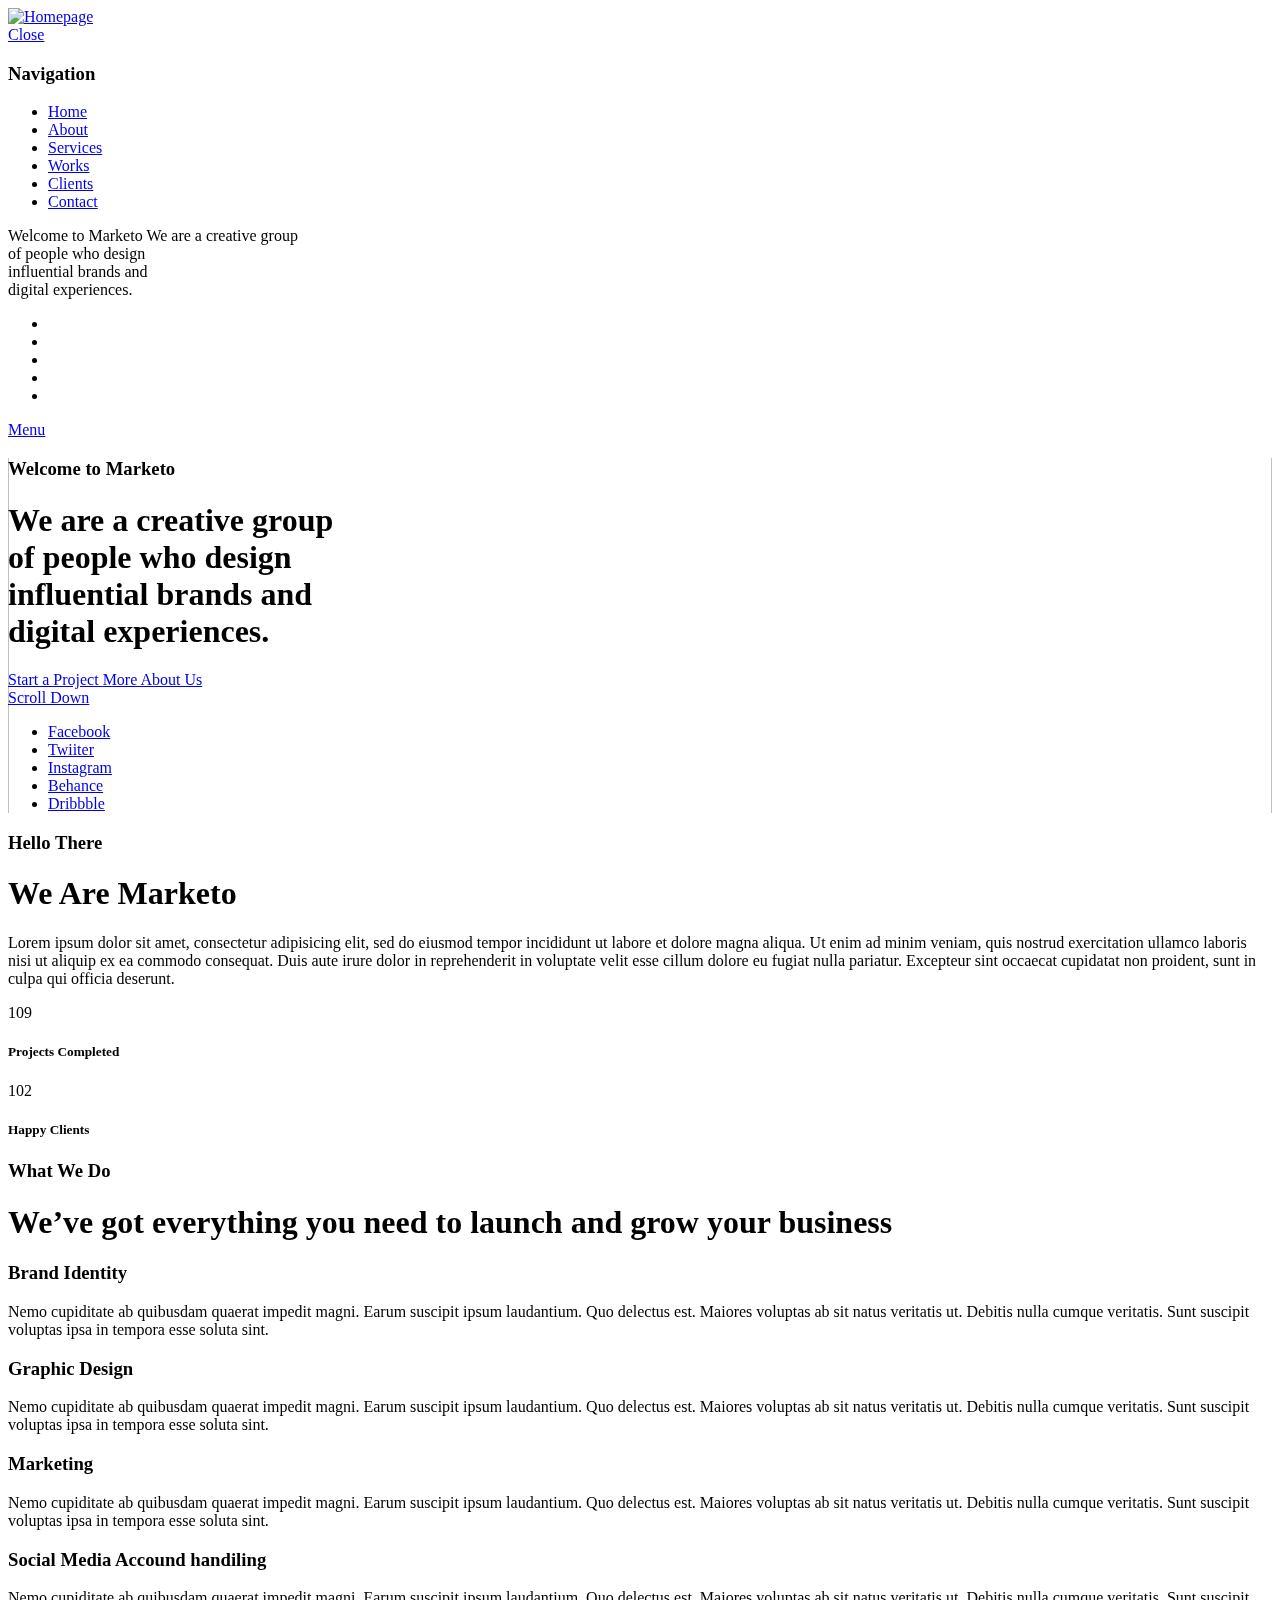
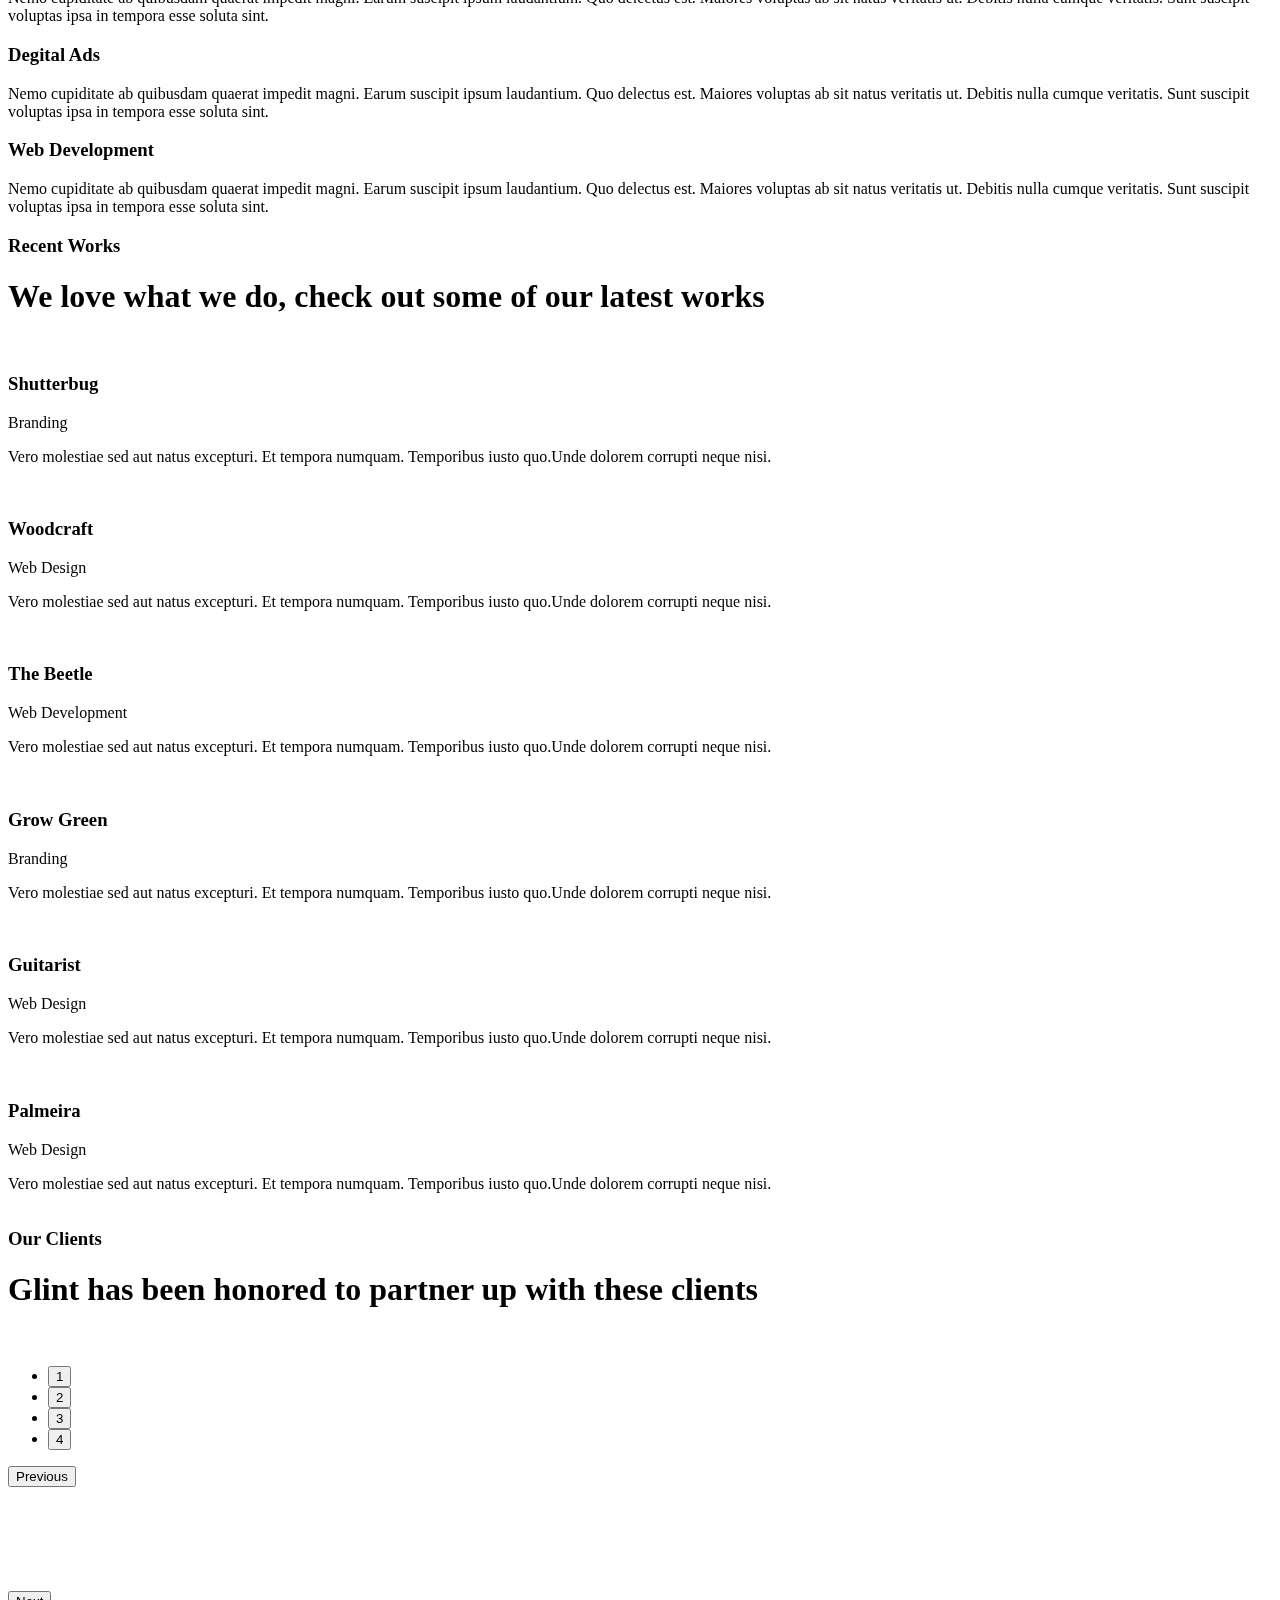
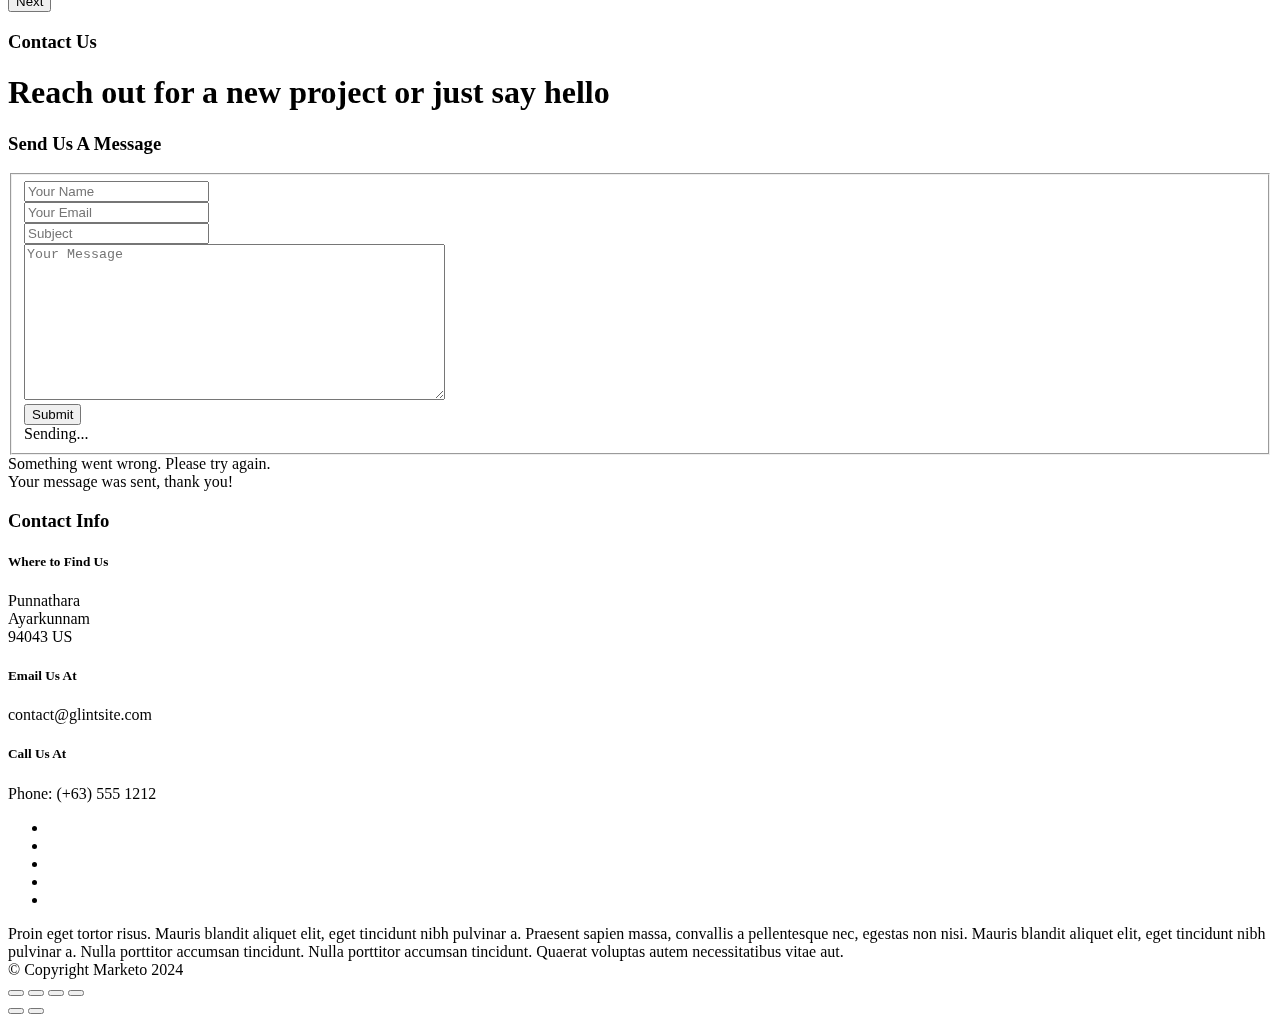
==== index.html @ 06c380e9 "Add files via upload" ====
<!DOCTYPE html>
<!--[if lt IE 9 ]><html class="no-js oldie" lang="en"> <![endif]-->
<!--[if IE 9 ]><html class="no-js oldie ie9" lang="en"> <![endif]-->
<!--[if (gte IE 9)|!(IE)]><!-->
<html class="no-js" lang="en">
<!--<![endif]-->

<head>

    <!--- basic page needs
    ================================================== -->
    <meta charset="utf-8">
    <title>Marketo</title>
    <meta name="description" content="">
    <meta name="author" content="">

    <!-- mobile specific metas
    ================================================== -->
    <meta name="viewport" content="width=device-width, initial-scale=1">

    <!-- CSS
    ================================================== -->
    <link rel="stylesheet" href="css/base.css">
    <link rel="stylesheet" href="css/vendor.css">
    <link rel="stylesheet" href="css/main.css">

    <!-- script
    ================================================== -->
    <script src="js/modernizr.js"></script>
    <script src="js/pace.min.js"></script>

    <!-- favicons
    ================================================== -->
    <link rel="shortcut icon" href="favicon.ico" type="image/x-icon">
    <link rel="icon" href="favicon.ico" type="image/x-icon">

</head>

<body id="top">

    <!-- header
    ================================================== -->
    <header class="s-header">

        <div class="header-logo">
            <a class="site-logo" href="index.html">
                <img src="images/logo.png" alt="Homepage">
            </a>
        </div>

        <nav class="header-nav">

            <a href="#0" class="header-nav__close" title="close"><span>Close</span></a>

            <div class="header-nav__content">
                <h3>Navigation</h3>
                
                <ul class="header-nav__list">
                    <li class="current"><a class="smoothscroll"  href="#home" title="home">Home</a></li>
                    <li><a class="smoothscroll"  href="#about" title="about">About</a></li>
                    <li><a class="smoothscroll"  href="#services" title="services">Services</a></li>
                    <li><a class="smoothscroll"  href="#works" title="works">Works</a></li>
                    <li><a class="smoothscroll"  href="#clients" title="clients">Clients</a></li>
                    <li><a class="smoothscroll"  href="#contact" title="contact">Contact</a></li>
                </ul>
    
                <p>Welcome to Marketo  We are a creative group <br>
                    of people who design <br>
                    influential brands and <br>
                    digital experiences.</p>
    
                <ul class="header-nav__social">
                    <li>
                        <a href="https://www.instagram.com/marketo_flyfox/" target="_blank"><i class="fa fa-facebook"></i></a>
                    </li>
                    <li>
                        <a href="https://www.instagram.com/marketo_flyfox/" target="_blank"><i class="fa fa-twitter"></i></a>
                    </li>
                    <li>
                        <a href="https://www.instagram.com/marketo_flyfox/" target="_blank"><i class="fa fa-instagram"></i></a>
                    </li>
                    <li>
                        <a href="https://www.instagram.com/marketo_flyfox/" target="_blank"><i class="fa fa-behance"></i></a>
                    </li>
                    <li>
                        <a href="https://www.instagram.com/marketo_flyfox/" target="_blank"><i class="fa fa-dribbble"></i></a>
                    </li>
                </ul>

            </div> <!-- end header-nav__content -->

        </nav>  <!-- end header-nav -->

        <a class="header-menu-toggle" href="#0">
            <span class="header-menu-text">Menu</span>
            <span class="header-menu-icon"></span>
        </a>

    </header> <!-- end s-header -->


    <!-- home
    ================================================== -->
    <section id="home" class="s-home target-section" data-parallax="scroll" data-image-src="images/hero-bg.jpg" data-natural-width=3000 data-natural-height=2000 data-position-y=center>

        <div class="overlay"></div>
        <div class="shadow-overlay"></div>

        <div class="home-content">

            <div class="row home-content__main">

                <h3>Welcome to Marketo</h3>

                <h1>
                    We are a creative group <br>
                    of people who design <br>
                    influential brands and <br>
                    digital experiences.
                </h1>

                <div class="home-content__buttons">
                    <a href="#contact" class="smoothscroll btn btn--stroke">
                        Start a Project
                    </a>
                    <a href="#about" class="smoothscroll btn btn--stroke">
                        More About Us
                    </a>
                </div>

            </div>

            <div class="home-content__scroll">
                <a href="#about" class="scroll-link smoothscroll">
                    <span>Scroll Down</span>
                </a>
            </div>

            <div class="home-content__line"></div>

        </div> <!-- end home-content -->


        <ul class="home-social">
            <li>
                <a href="https://www.instagram.com/marketo_flyfox/" target="_blank"><i class="fa fa-facebook" aria-hidden="true"></i><span>Facebook</span></a>
            </li>
            <li>
                <a href="https://www.instagram.com/marketo_flyfox/" target="_blank"><i class="fa fa-twitter" aria-hidden="true"></i><span>Twiiter</span></a>
            </li>
            <li>
                <a href="https://www.instagram.com/marketo_flyfox/" target="_blank"><i class="fa fa-instagram" aria-hidden="true"></i><span>Instagram</span></a>
            </li>
            <li>
                <a href="https://www.instagram.com/marketo_flyfox/" target="_blank"><i class="fa fa-behance" aria-hidden="true"></i><span>Behance</span></a>
            </li>
            <li>
                <a href="https://www.instagram.com/marketo_flyfox/" target="_blank"><i class="fa fa-dribbble" aria-hidden="true"></i><span>Dribbble</span></a>
            </li>
        </ul> 
        <!-- end home-social -->

    </section> <!-- end s-home -->


    <!-- about
    ================================================== -->
    <section id='about' class="s-about">

        <div class="row section-header has-bottom-sep" data-aos="fade-up">
            <div class="col-full">
                <h3 class="subhead subhead--dark">Hello There</h3>
                <h1 class="display-1 display-1--light">We Are Marketo</h1>
            </div>
        </div> <!-- end section-header -->

        <div class="row about-desc" data-aos="fade-up">
            <div class="col-full">
                <p>
                Lorem ipsum dolor sit amet, consectetur adipisicing elit, 
                sed do eiusmod tempor incididunt ut labore et dolore magna aliqua. 
                Ut enim ad minim veniam, quis nostrud exercitation ullamco laboris nisi 
                ut aliquip ex ea commodo consequat. Duis aute irure dolor in reprehenderit 
                in voluptate velit esse cillum dolore eu fugiat nulla pariatur. Excepteur 
                sint occaecat cupidatat non proident, sunt in culpa qui officia deserunt. 
                </p>
            </div>
        </div> <!-- end about-desc -->

        <div class="row about-stats stats block-1-4 block-m-1-2 block-mob-full" data-aos="fade-up">
                
            <!--<div class="col-block stats__col ">
                <div class="stats__count">127</div>
                <h5>Awards Received</h5>
            </div>
            <div class="col-block stats__col">
                <div class="stats__count">1505</div>
                <h5>Cups of Coffee</h5>
            </div>-->
            <div class="col-block stats__col">
                <div class="stats__count">109</div>
                <h5>Projects Completed</h5>
            </div>
            <div class="col-block stats__col">
                <div class="stats__count">102</div>
                <h5>Happy Clients</h5> 
            </div>

        </div> <!-- end about-stats -->

        <div class="about__line"></div>

    </section> <!-- end s-about -->


    <!-- services
    ================================================== -->
    <section id='services' class="s-services">

        <div class="row section-header has-bottom-sep" data-aos="fade-up">
            <div class="col-full">
                <h3 class="subhead">What We Do</h3>
                <h1 class="display-2">We’ve got everything you need to launch and grow your business</h1>
            </div>
        </div> <!-- end section-header -->

        <div class="row services-list block-1-2 block-tab-full">

            <div class="col-block service-item" data-aos="fade-up">
                <div class="service-icon">
                    <i class="icon-paint-brush"></i>
                </div>
                <div class="service-text">
                    <h3 class="h2">Brand Identity</h3>
                    <p>Nemo cupiditate ab quibusdam quaerat impedit magni. Earum suscipit ipsum laudantium. 
                    Quo delectus est. Maiores voluptas ab sit natus veritatis ut. Debitis nulla cumque veritatis.
                    Sunt suscipit voluptas ipsa in tempora esse soluta sint.
                    </p>
                </div>
            </div>

            <div class="col-block service-item" data-aos="fade-up">
                <div class="service-icon">
                    <i class="icon-group"></i>
                </div>
                <div class="service-text">
                    <h3 class="h2">Graphic Design</h3>
                    <p>Nemo cupiditate ab quibusdam quaerat impedit magni. Earum suscipit ipsum laudantium. 
                    Quo delectus est. Maiores voluptas ab sit natus veritatis ut. Debitis nulla cumque veritatis.
                    Sunt suscipit voluptas ipsa in tempora esse soluta sint.
                    </p>
                </div>
            </div>

            <div class="col-block service-item" data-aos="fade-up">
                <div class="service-icon">
                    <i class="icon-megaphone"></i>
                </div>  
                <div class="service-text">
                    <h3 class="h2">Marketing</h3>
                    <p>Nemo cupiditate ab quibusdam quaerat impedit magni. Earum suscipit ipsum laudantium. 
                    Quo delectus est. Maiores voluptas ab sit natus veritatis ut. Debitis nulla cumque veritatis.
                    Sunt suscipit voluptas ipsa in tempora esse soluta sint.
                    </p>
                </div>
            </div>

            <div class="col-block service-item" data-aos="fade-up">
                <div class="service-icon">
                    <i class="icon-earth"></i>
                </div>
                <div class="service-text">
                    <h3 class="h2">Social Media Accound handiling</h3>
                    <p>Nemo cupiditate ab quibusdam quaerat impedit magni. Earum suscipit ipsum laudantium. 
                    Quo delectus est. Maiores voluptas ab sit natus veritatis ut. Debitis nulla cumque veritatis.
                    Sunt suscipit voluptas ipsa in tempora esse soluta sint.
                    </p>
                </div>
            </div>

            <div class="col-block service-item" data-aos="fade-up">
                <div class="service-icon">
                    <i class="icon-cube"></i>
                </div>
                <div class="service-text">
                    <h3 class="h2">Degital Ads</h3>
                    <p>Nemo cupiditate ab quibusdam quaerat impedit magni. Earum suscipit ipsum laudantium. 
                    Quo delectus est. Maiores voluptas ab sit natus veritatis ut. Debitis nulla cumque veritatis.
                    Sunt suscipit voluptas ipsa in tempora esse soluta sint.
                    </p>
                </div>
            </div>
    
            <div class="col-block service-item" data-aos="fade-up">
                <div class="service-icon"><i class="icon-lego-block"></i></div>
                <div class="service-text">
                    <h3 class="h2">Web Development</h3>
                    <p>Nemo cupiditate ab quibusdam quaerat impedit magni. Earum suscipit ipsum laudantium. 
                    Quo delectus est. Maiores voluptas ab sit natus veritatis ut. Debitis nulla cumque veritatis.
                    Sunt suscipit voluptas ipsa in tempora esse soluta sint.
                    </p>
                </div>
            </div>

        </div> <!-- end services-list -->

    </section> <!-- end s-services -->


    <!-- works
    ================================================== -->
    <section id='works' class="s-works">

        <div class="intro-wrap">
                
            <div class="row section-header has-bottom-sep light-sep" data-aos="fade-up">
                <div class="col-full">
                    <h3 class="subhead">Recent Works</h3>
                    <h1 class="display-2 display-2--light">We love what we do, check out some of our latest works</h1>
                </div>
            </div> <!-- end section-header -->

        </div> <!-- end intro-wrap -->

        <div class="row works-content">
            <div class="col-full masonry-wrap">
                <div class="masonry">
    
                    <div class="masonry__brick" data-aos="fade-up">
                        <div class="item-folio">
                                
                            <div class="item-folio__thumb">
                                <a href="images/portfolio/gallery/g-shutterbug.jpg" class="thumb-link" title="Shutterbug" data-size="1050x700">
                                    <img src="images/portfolio/lady-shutterbug.jpg" 
                                         srcset="images/portfolio/lady-shutterbug.jpg 1x, images/portfolio/lady-shutterbug@2x.jpg 2x" alt="">
                                </a>
                            </div>
    
                            <div class="item-folio__text">
                                <h3 class="item-folio__title">
                                    Shutterbug
                                </h3>
                                <p class="item-folio__cat">
                                    Branding
                                </p>
                            </div>
    
                            <a href="https://www.behance.net/" class="item-folio__project-link" title="Project link">
                                <i class="icon-link"></i>
                            </a>
    
                            <div class="item-folio__caption">
                                <p>Vero molestiae sed aut natus excepturi. Et tempora numquam. Temporibus iusto quo.Unde dolorem corrupti neque nisi.</p>
                            </div>
    
                        </div>
                    </div> <!-- end masonry__brick -->

                    <div class="masonry__brick" data-aos="fade-up">
                        <div class="item-folio">
                                
                            <div class="item-folio__thumb">
                                <a href="images/portfolio/gallery/g-woodcraft.jpg" class="thumb-link" title="Woodcraft" data-size="1050x700">
                                    <img src="images/portfolio/woodcraft.jpg" 
                                         srcset="images/portfolio/woodcraft.jpg 1x, images/portfolio/woodcraft@2x.jpg 2x" alt="">
                                </a>
                            </div>
    
                            <div class="item-folio__text">
                                <h3 class="item-folio__title">
                                    Woodcraft
                                </h3>
                                <p class="item-folio__cat">
                                    Web Design
                                </p>
                            </div>
    
                            <a href="https://www.behance.net/" class="item-folio__project-link" title="Project link">
                                <i class="icon-link"></i>
                            </a>
    
                            <div class="item-folio__caption">
                                <p>Vero molestiae sed aut natus excepturi. Et tempora numquam. Temporibus iusto quo.Unde dolorem corrupti neque nisi.</p>
                            </div>
    
                        </div>
                    </div> <!-- end masonry__brick -->
    
                    <div class="masonry__brick" data-aos="fade-up">
                        <div class="item-folio">
                                
                            <div class="item-folio__thumb">
                                <a href="images/portfolio/gallery/g-beetle.jpg" class="thumb-link" title="The Beetle Car" data-size="1050x700">
                                    <img src="images/portfolio/the-beetle.jpg"
                                         srcset="images/portfolio/the-beetle.jpg 1x, images/portfolio/the-beetle@2x.jpg 2x" alt="">
                                </a>
                            </div>
    
                            <div class="item-folio__text">
                                <h3 class="item-folio__title">
                                    The Beetle
                                </h3>
                                <p class="item-folio__cat">
                                    Web Development
                                </p>
                            </div>
    
                            <a href="https://www.behance.net/" class="item-folio__project-link" title="Project link">
                                <i class="icon-link"></i>
                            </a>
    
                            <div class="item-folio__caption">
                                <p>Vero molestiae sed aut natus excepturi. Et tempora numquam. Temporibus iusto quo.Unde dolorem corrupti neque nisi.</p>
                            </div>
    
                        </div>
                    </div> <!-- end masonry__brick -->
    
                    <div class="masonry__brick" data-aos="fade-up">
                        <div class="item-folio">
                                
                            <div class="item-folio__thumb">
                                <a href="images/portfolio/gallery/g-grow-green.jpg" class="thumb-link" title="Grow Green" data-size="1050x700">
                                    <img src="images/portfolio/grow-green.jpg" 
                                         srcset="images/portfolio/grow-green.jpg 1x, images/portfolio/grow-green@2x.jpg 2x" alt="">
                                </a>
                            </div>
    
                            <div class="item-folio__text">
                                <h3 class="item-folio__title">
                                    Grow Green
                                </h3>
                                <p class="item-folio__cat">
                                    Branding
                                </p>
                            </div>
    
                            <a href="https://www.behance.net/" class="item-folio__project-link" title="Project link">
                                <i class="icon-link"></i>
                            </a>
    
                            <div class="item-folio__caption">
                                <p>Vero molestiae sed aut natus excepturi. Et tempora numquam. Temporibus iusto quo.Unde dolorem corrupti neque nisi.</p>
                            </div>
    
                        </div>
                    </div> <!-- end masonry__brick -->

                    <div class="masonry__brick" data-aos="fade-up">
                        <div class="item-folio">
                                
                            <div class="item-folio__thumb">
                                <a href="images/portfolio/gallery/g-guitarist.jpg" class="thumb-link" title="Guitarist" data-size="1050x700">
                                    <img src="images/portfolio/guitarist.jpg" 
                                         srcset="images/portfolio/guitarist.jpg 1x, images/portfolio/guitarist@2x.jpg 2x" alt="">
                                </a>
                            </div>
    
                            <div class="item-folio__text">
                                <h3 class="item-folio__title">
                                    Guitarist
                                </h3>
                                <p class="item-folio__cat">
                                    Web Design
                                </p>
                            </div>
    
                            <a href="https://www.behance.net/" class="item-folio__project-link" title="Project link">
                                <i class="icon-link"></i>
                            </a>
    
                            <div class="item-folio__caption">
                                <p>Vero molestiae sed aut natus excepturi. Et tempora numquam. Temporibus iusto quo.Unde dolorem corrupti neque nisi.</p>
                            </div>
    
                        </div>
                    </div> <!-- end masonry__brick -->
    
                    <div class="masonry__brick" data-aos="fade-up">
                        <div class="item-folio">
                                
                            <div class="item-folio__thumb">
                                <a href="images/portfolio/gallery/g-palmeira.jpg" class="thumb-link" title="Palmeira" data-size="1050x700">
                                    <img src="images/portfolio/palmeira.jpg"
                                         srcset="images/portfolio/palmeira.jpg 1x, images/portfolio/palmeira@2x.jpg 2x" alt="">
                                </a>
                            </div>
    
                            <div class="item-folio__text">
                                <h3 class="item-folio__title">
                                    Palmeira
                                </h3>
                                <p class="item-folio__cat">
                                    Web Design
                                </p>
                            </div>
    
                            <a href="https://www.behance.net/" class="item-folio__project-link" title="Project link">
                                <i class="icon-link"></i>
                            </a>
    
                            <div class="item-folio__caption">
                                <p>Vero molestiae sed aut natus excepturi. Et tempora numquam. Temporibus iusto quo.Unde dolorem corrupti neque nisi.</p>
                            </div>
    
                        </div>
                    </div> <!-- end masonry__brick -->

                </div> <!-- end masonry -->
            </div> <!-- end col-full -->
        </div> <!-- end works-content -->

    </section> <!-- end s-works -->


    <!-- clients
    ================================================== -->
    <section id="clients" class="s-clients">

        <div class="row section-header" data-aos="fade-up">
            <div class="col-full">
                <h3 class="subhead">Our Clients</h3>
                <h1 class="display-2">Glint has been honored to
                partner up with these clients</h1>
            </div>
        </div> <!-- end section-header -->

        <div class="row clients-outer" data-aos="fade-up">
            <div class="col-full">
                <div class="clients">
                    
                    <a href="#0" title="" class="clients__slide"><img src="images/clients/apple.png" /></a>
                    <a href="#0" title="" class="clients__slide"><img src="images/clients/atom.png" /></a>
                    <a href="#0" title="" class="clients__slide"><img src="images/clients/blackberry.png" /></a>
                    <a href="#0" title="" class="clients__slide"><img src="images/clients/dropbox.png" /></a>
                    <a href="#0" title="" class="clients__slide"><img src="images/clients/envato.png" /></a>
                    <a href="#0" title="" class="clients__slide"><img src="images/clients/firefox.png" /></a>
                    <a href="#0" title="" class="clients__slide"><img src="images/clients/joomla.png" /></a>
                    <a href="#0" title="" class="clients__slide"><img src="images/clients/magento.png" /></a>
                     
                </div> <!-- end clients -->
            </div> <!-- end col-full -->
        </div> <!-- end clients-outer -->

        <div class="row clients-testimonials" data-aos="fade-up">
            <div class="col-full">
                <div class="testimonials">

                    <div class="testimonials__slide">

                        <p>Qui ipsam temporibus quisquam vel. Maiores eos cumque distinctio nam accusantium ipsum. 
                        Laudantium quia consequatur molestias delectus culpa facere hic dolores aperiam. Accusantium quos qui praesentium corpori.
                        Excepturi nam cupiditate culpa doloremque deleniti repellat.</p>

                        <img src="images/avatars/user-01.jpg" alt="Author image" class="testimonials__avatar">
                        <div class="testimonials__info">
                            <span class="testimonials__name">Tim Cook</span> 
                            <span class="testimonials__pos">CEO, Apple</span>
                        </div>

                    </div>

                    <div class="testimonials__slide">
                        
                        <p>Excepturi nam cupiditate culpa doloremque deleniti repellat. Veniam quos repellat voluptas animi adipisci.
                        Nisi eaque consequatur. Quasi voluptas eius distinctio. Atque eos maxime. Qui ipsam temporibus quisquam vel.</p>

                        <img src="images/avatars/user-05.jpg" alt="Author image" class="testimonials__avatar">
                        <div class="testimonials__info">
                            <span class="testimonials__name">Sundar Pichai</span> 
                            <span class="testimonials__pos">CEO, Google</span>
                        </div>

                    </div>

                    <div class="testimonials__slide">
                        
                        <p>Repellat dignissimos libero. Qui sed at corrupti expedita voluptas odit. Nihil ea quia nesciunt. Ducimus aut sed ipsam.  
                        Autem eaque officia cum exercitationem sunt voluptatum accusamus. Quasi voluptas eius distinctio.</p>

                        <img src="images/avatars/user-02.jpg" alt="Author image" class="testimonials__avatar">
                        <div class="testimonials__info">
                            <span class="testimonials__name">Satya Nadella</span> 
                            <span class="testimonials__pos">CEO, Microsoft</span>
                        </div>

                    </div>

                </div><!-- end testimonials -->
                
            </div> <!-- end col-full -->
        </div> <!-- end client-testimonials -->

    </section> <!-- end s-clients -->


    <!-- contact
    ================================================== -->
    <section id="contact" class="s-contact">

        <div class="overlay"></div>
        <div class="contact__line"></div>

        <div class="row section-header" data-aos="fade-up">
            <div class="col-full">
                <h3 class="subhead">Contact Us</h3>
                <h1 class="display-2 display-2--light">Reach out for a new project or just say hello</h1>
            </div>
        </div>

        <div class="row contact-content" data-aos="fade-up">
            
            <div class="contact-primary">

                <h3 class="h6">Send Us A Message</h3>

                <form name="contactForm" id="contactForm" method="post" action="" novalidate="novalidate">
                    <fieldset>
    
                    <div class="form-field">
                        <input name="contactName" type="text" id="contactName" placeholder="Your Name" value="" minlength="2" required="" aria-required="true" class="full-width">
                    </div>
                    <div class="form-field">
                        <input name="contactEmail" type="email" id="contactEmail" placeholder="Your Email" value="" required="" aria-required="true" class="full-width">
                    </div>
                    <div class="form-field">
                        <input name="contactSubject" type="text" id="contactSubject" placeholder="Subject" value="" class="full-width">
                    </div>
                    <div class="form-field">
                        <textarea name="contactMessage" id="contactMessage" placeholder="Your Message" rows="10" cols="50" required="" aria-required="true" class="full-width"></textarea>
                    </div>
                    <div class="form-field">
                        <button class="full-width btn--primary">Submit</button>
                        <div class="submit-loader">
                            <div class="text-loader">Sending...</div>
                            <div class="s-loader">
                                <div class="bounce1"></div>
                                <div class="bounce2"></div>
                                <div class="bounce3"></div>
                            </div>
                        </div>
                    </div>
    
                    </fieldset>
                </form>

                <!-- contact-warning -->
                <div class="message-warning">
                    Something went wrong. Please try again.
                </div> 
            
                <!-- contact-success -->
                <div class="message-success">
                    Your message was sent, thank you!<br>
                </div>

            </div> <!-- end contact-primary -->

            <div class="contact-secondary">
                <div class="contact-info">

                    <h3 class="h6 hide-on-fullwidth">Contact Info</h3>

                    <div class="cinfo">
                        <h5>Where to Find Us</h5>
                        <p>
                            Punnathara<br>
                           Ayarkunnam<br>
                            94043 US
                        </p>
                    </div>

                    <div class="cinfo">
                        <h5>Email Us At</h5>
                        <p>
                            contact@glintsite.com
                        </p>
                    </div>

                    <div class="cinfo">
                        <h5>Call Us At</h5>
                        <p>
                            Phone: (+63) 555 1212<br>
                        </p>
                    </div>

                    <ul class="contact-social">
                        <li>
                            <a href="#"><i class="fa fa-facebook" aria-hidden="true"></i></a>
                        </li>
                        <li>
                            <a href="#"><i class="fa fa-twitter" aria-hidden="true"></i></a>
                        </li>
                        <li>
                            <a href="#"><i class="fa fa-instagram" aria-hidden="true"></i></a>
                        </li>
                        <li>
                            <a href="#"><i class="fa fa-behance" aria-hidden="true"></i></a>
                        </li>
                        <li>
                            <a href="#"><i class="fa fa-dribbble" aria-hidden="true"></i></a>
                        </li>
                    </ul> <!-- end contact-social -->

                </div> <!-- end contact-info -->
            </div> <!-- end contact-secondary -->

        </div> <!-- end contact-content -->

    </section> <!-- end s-contact -->


    <!-- footer
    ================================================== -->
    <footer>

        <div class="row footer-main">

            <div class="col-six tab-full left footer-desc">

                <div class="footer-logo"></div>
                Proin eget tortor risus. Mauris blandit aliquet elit, eget tincidunt nibh pulvinar a. Praesent sapien massa, convallis a pellentesque nec, egestas non nisi. Mauris blandit aliquet elit, eget tincidunt nibh pulvinar a. Nulla porttitor accumsan tincidunt. Nulla porttitor accumsan tincidunt. Quaerat voluptas autem necessitatibus vitae aut.

            </div>

            <!--<div class="col-six tab-full right footer-subscribe">

                <h4>Get Notified</h4>
                <p>Quia quo qui sed odit. Quaerat voluptas autem necessitatibus vitae aut non alias sed quia. Ut itaque enim optio ut excepturi deserunt iusto porro.</p>

                <div class="subscribe-form">
                    <form id="mc-form" class="group" novalidate="true">
                        <input type="email" value="" name="EMAIL" class="email" id="mc-email" placeholder="Email Address" required="">
                        <input type="submit" name="subscribe" value="Subscribe">
                        <label for="mc-email" class="subscribe-message"></label>
                    </form>
                </div>

            </div>-->

        </div> <!-- end footer-main -->

        <div class="row footer-bottom">

            <div class="col-twelve">
                <div class="copyright">
                    <span>© Copyright Marketo 2024</span> 
                    <!--<span>Site Template by <a href="https://www.colorlib.com/">Colorlib</a></span>-->	
                </div>

                <div class="go-top">
                    <a class="smoothscroll" title="Back to Top" href="#top"><i class="icon-arrow-up" aria-hidden="true"></i></a>
                </div>
            </div>

        </div> <!-- end footer-bottom -->

    </footer> <!-- end footer -->


    <!-- photoswipe background
    ================================================== -->
    <div aria-hidden="true" class="pswp" role="dialog" tabindex="-1">

        <div class="pswp__bg"></div>
        <div class="pswp__scroll-wrap">

            <div class="pswp__container">
                <div class="pswp__item"></div>
                <div class="pswp__item"></div>
                <div class="pswp__item"></div>
            </div>

            <div class="pswp__ui pswp__ui--hidden">
                <div class="pswp__top-bar">
                    <div class="pswp__counter"></div><button class="pswp__button pswp__button--close" title="Close (Esc)"></button> <button class="pswp__button pswp__button--share" title=
                    "Share"></button> <button class="pswp__button pswp__button--fs" title="Toggle fullscreen"></button> <button class="pswp__button pswp__button--zoom" title=
                    "Zoom in/out"></button>
                    <div class="pswp__preloader">
                        <div class="pswp__preloader__icn">
                            <div class="pswp__preloader__cut">
                                <div class="pswp__preloader__donut"></div>
                            </div>
                        </div>
                    </div>
                </div>
                <div class="pswp__share-modal pswp__share-modal--hidden pswp__single-tap">
                    <div class="pswp__share-tooltip"></div>
                </div><button class="pswp__button pswp__button--arrow--left" title="Previous (arrow left)"></button> <button class="pswp__button pswp__button--arrow--right" title=
                "Next (arrow right)"></button>
                <div class="pswp__caption">
                    <div class="pswp__caption__center"></div>
                </div>
            </div>

        </div>

    </div> <!-- end photoSwipe background -->


    <!-- preloader
    ================================================== -->
    <div id="preloader">
        <div id="loader">
            <div class="line-scale-pulse-out">
                <div></div>
                <div></div>
                <div></div>
                <div></div>
                <div></div>
            </div>
        </div>
    </div>


    <!-- Java Script
    ================================================== -->
    <script src="js/jquery-3.2.1.min.js"></script>
    <script src="js/plugins.js"></script>
    <script src="js/main.js"></script>

</body>

</html>
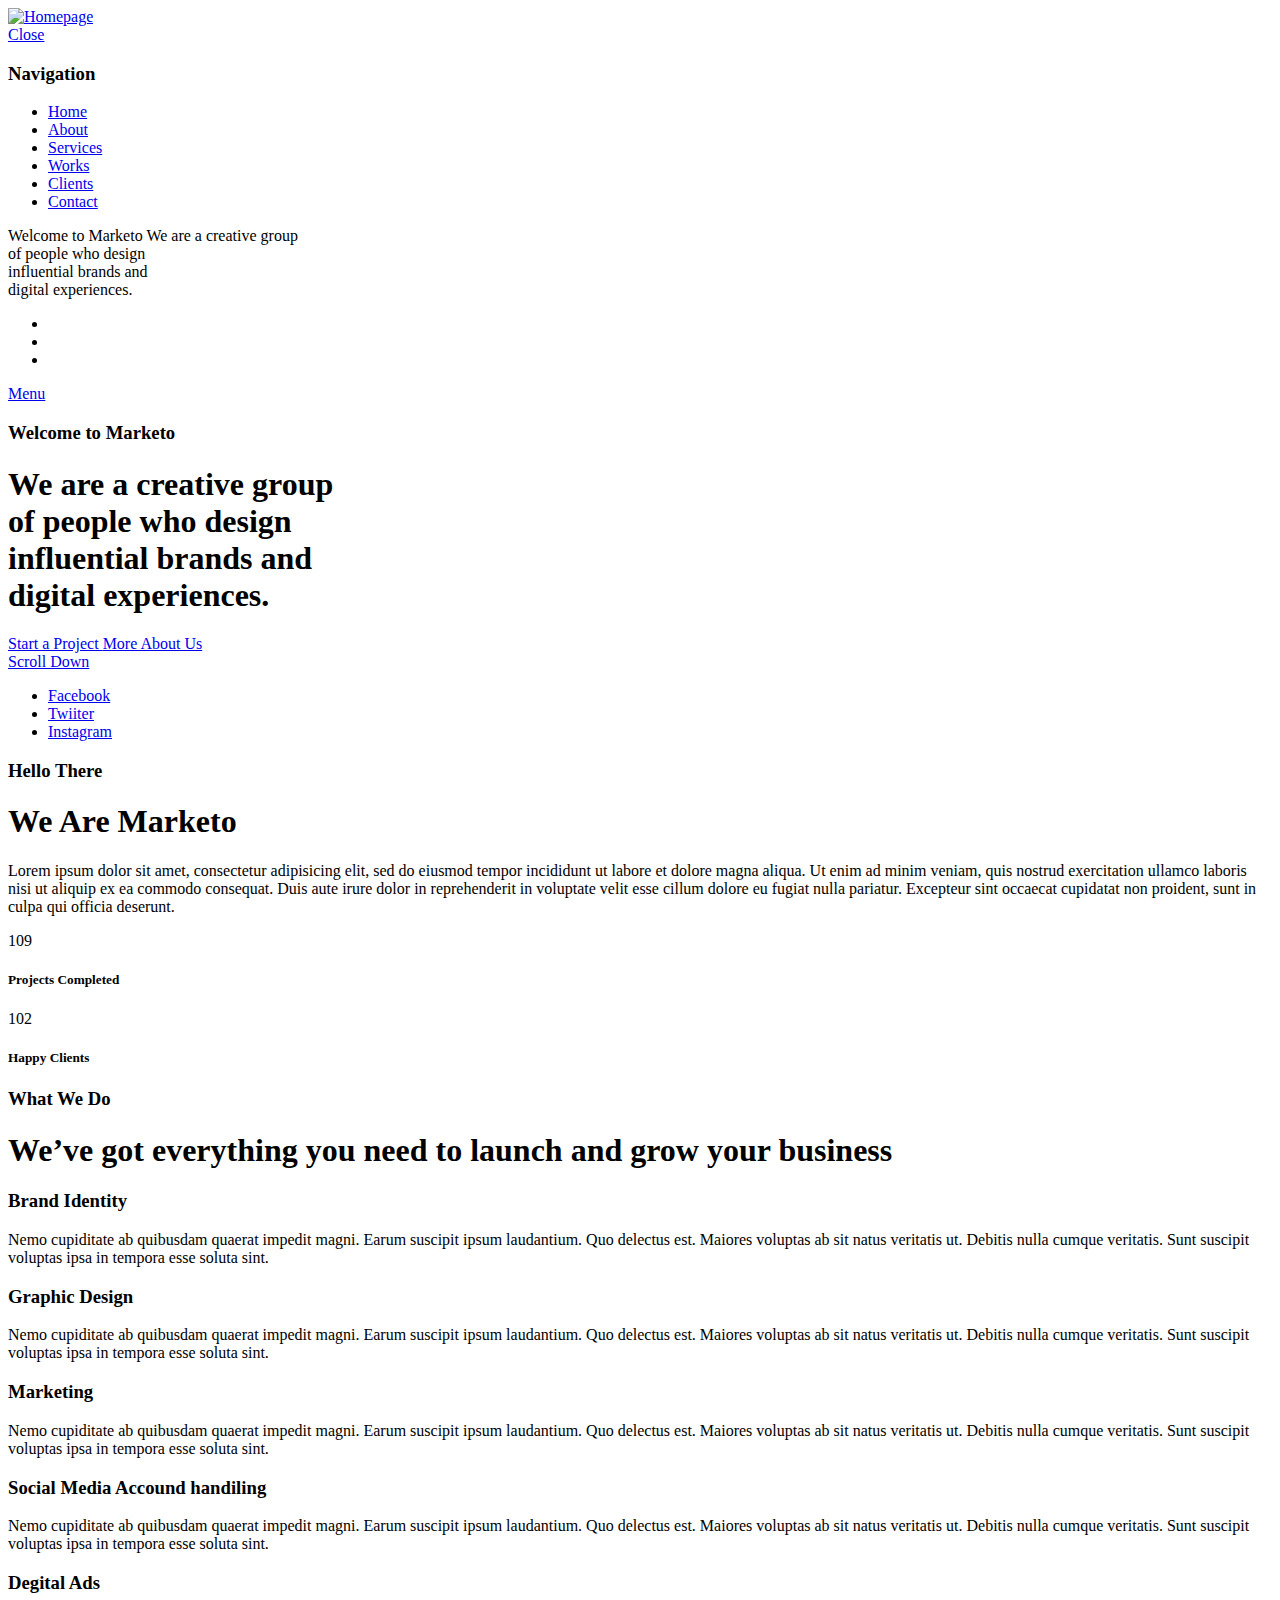
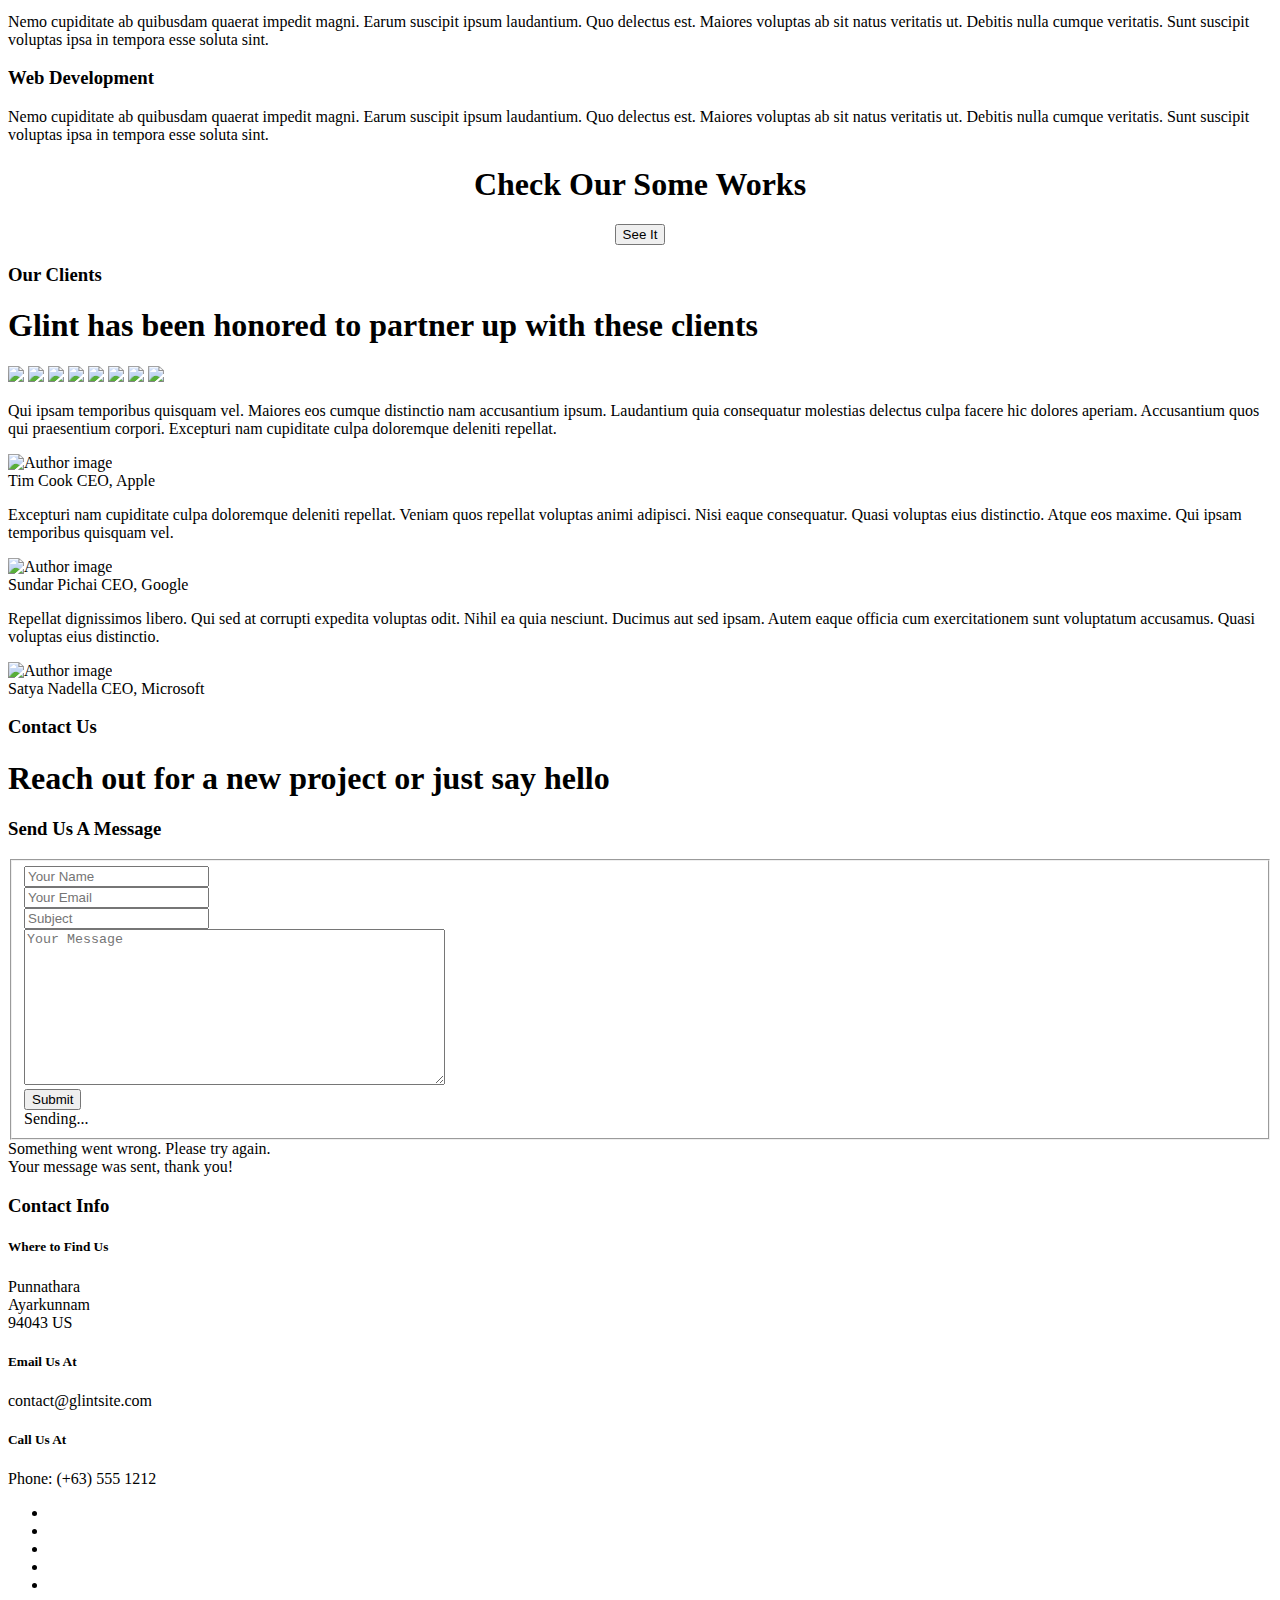
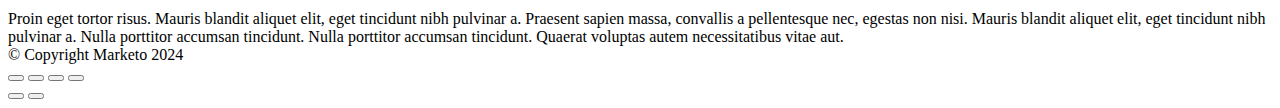
==== commit 7e24061a: "Add files via upload" ====
--- a/index.html
+++ b/index.html
@@ -31,8 +31,8 @@
 
     <!-- favicons
     ================================================== -->
-    <link rel="shortcut icon" href="favicon.ico" type="image/x-icon">
-    <link rel="icon" href="favicon.ico" type="image/x-icon">
+    <link rel="shortcut icon" href="favcon.ico" type="image/x-icon">
+    <link rel="icon" href="favcon.ico" type="image/x-icon">
 
 </head>
 
@@ -59,7 +59,7 @@
                     <li class="current"><a class="smoothscroll"  href="#home" title="home">Home</a></li>
                     <li><a class="smoothscroll"  href="#about" title="about">About</a></li>
                     <li><a class="smoothscroll"  href="#services" title="services">Services</a></li>
-                    <li><a class="smoothscroll"  href="#works" title="works">Works</a></li>
+                    <li><a class="smoothscroll"  href="#see_work" title="see_work">Works</a></li>
                     <li><a class="smoothscroll"  href="#clients" title="clients">Clients</a></li>
                     <li><a class="smoothscroll"  href="#contact" title="contact">Contact</a></li>
                 </ul>
@@ -79,12 +79,6 @@
                     <li>
                         <a href="https://www.instagram.com/marketo_flyfox/" target="_blank"><i class="fa fa-instagram"></i></a>
                     </li>
-                    <li>
-                        <a href="https://www.instagram.com/marketo_flyfox/" target="_blank"><i class="fa fa-behance"></i></a>
-                    </li>
-                    <li>
-                        <a href="https://www.instagram.com/marketo_flyfox/" target="_blank"><i class="fa fa-dribbble"></i></a>
-                    </li>
                 </ul>
 
             </div> <!-- end header-nav__content -->
@@ -101,7 +95,7 @@
 
     <!-- home
     ================================================== -->
-    <section id="home" class="s-home target-section" data-parallax="scroll" data-image-src="images/hero-bg.jpg" data-natural-width=3000 data-natural-height=2000 data-position-y=center>
+    <section id="home" class="s-home target-section" data-parallax="scroll" data-image-src="images/hero-bg-1.jpg" data-natural-width=3000 data-natural-height=2000 data-position-y=center>
 
         <div class="overlay"></div>
         <div class="shadow-overlay"></div>
@@ -151,12 +145,6 @@
             <li>
                 <a href="https://www.instagram.com/marketo_flyfox/" target="_blank"><i class="fa fa-instagram" aria-hidden="true"></i><span>Instagram</span></a>
             </li>
-            <li>
-                <a href="https://www.instagram.com/marketo_flyfox/" target="_blank"><i class="fa fa-behance" aria-hidden="true"></i><span>Behance</span></a>
-            </li>
-            <li>
-                <a href="https://www.instagram.com/marketo_flyfox/" target="_blank"><i class="fa fa-dribbble" aria-hidden="true"></i><span>Dribbble</span></a>
-            </li>
         </ul> 
         <!-- end home-social -->
 
@@ -308,7 +296,7 @@
 
 
     <!-- works
-    ================================================== -->
+    ==================================================
     <section id='works' class="s-works">
 
         <div class="intro-wrap">
@@ -318,9 +306,9 @@
                     <h3 class="subhead">Recent Works</h3>
                     <h1 class="display-2 display-2--light">We love what we do, check out some of our latest works</h1>
                 </div>
-            </div> <!-- end section-header -->
-
-        </div> <!-- end intro-wrap -->
+            </div>
+
+        </div>
 
         <div class="row works-content">
             <div class="col-full masonry-wrap">
@@ -354,7 +342,7 @@
                             </div>
     
                         </div>
-                    </div> <!-- end masonry__brick -->
+                    </div>
 
                     <div class="masonry__brick" data-aos="fade-up">
                         <div class="item-folio">
@@ -384,7 +372,7 @@
                             </div>
     
                         </div>
-                    </div> <!-- end masonry__brick -->
+                    </div>
     
                     <div class="masonry__brick" data-aos="fade-up">
                         <div class="item-folio">
@@ -414,7 +402,7 @@
                             </div>
     
                         </div>
-                    </div> <!-- end masonry__brick -->
+                    </div>
     
                     <div class="masonry__brick" data-aos="fade-up">
                         <div class="item-folio">
@@ -444,8 +432,7 @@
                             </div>
     
                         </div>
-                    </div> <!-- end masonry__brick -->
-
+                    </div> 
                     <div class="masonry__brick" data-aos="fade-up">
                         <div class="item-folio">
                                 
@@ -474,8 +461,7 @@
                             </div>
     
                         </div>
-                    </div> <!-- end masonry__brick -->
-    
+                    </div> 
                     <div class="masonry__brick" data-aos="fade-up">
                         <div class="item-folio">
                                 
@@ -504,13 +490,23 @@
                             </div>
     
                         </div>
-                    </div> <!-- end masonry__brick -->
-
-                </div> <!-- end masonry -->
-            </div> <!-- end col-full -->
-        </div> <!-- end works-content -->
-
-    </section> <!-- end s-works -->
+                    </div> 
+
+                </div> 
+            </div>
+        </div>
+
+    </section>  end s-works -->
+
+    <!-- see our work -->
+    <section id="see_work">
+    <div class="see_work_link">
+        <h1 align="center">Check Our Some Works</h1>
+    </div>
+    <div class="see_work_link_button" align="center">
+        <a href="gallary/indexgal.html"><button type="button">See It</button></a>
+    </div>
+    </section>
 
 
     <!-- clients
